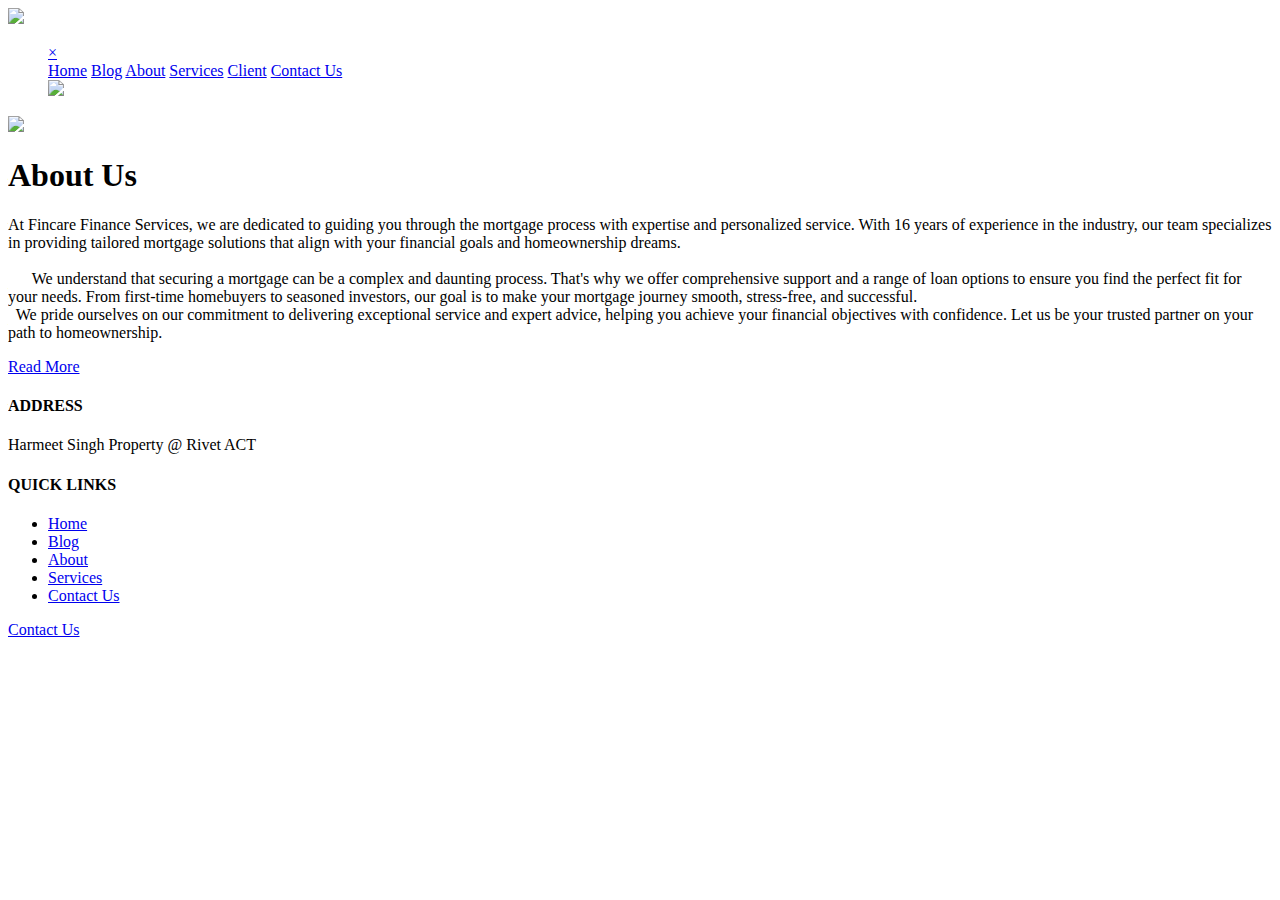
==== about.html @ 88e9c935 "Only Files" ====
<!DOCTYPE html>
<html lang="en">
<head>
<!-- basic -->
<meta charset="utf-8">
<meta http-equiv="X-UA-Compatible" content="IE=edge">
<meta name="viewport" content="width=device-width, initial-scale=1">
<!-- mobile metas -->
<meta name="viewport" content="width=device-width, initial-scale=1">
<meta name="viewport" content="initial-scale=1, maximum-scale=1">
<!-- site metas -->
<title>About</title>
<meta name="keywords" content="">
<meta name="description" content="">
<meta name="author" content=""> 
<!-- bootstrap css -->
<link rel="stylesheet" type="text/css" href="css/bootstrap.min.css">
<!-- style css -->
<link rel="stylesheet" type="text/css" href="css/style.css">
<!-- Responsive-->
<link rel="stylesheet" href="css/responsive.css">
<!-- fevicon -->
<link rel="icon" href="images/fevicon.png" type="image/gif" />
<!-- Scrollbar Custom CSS -->
<link rel="stylesheet" href="css/jquery.mCustomScrollbar.min.css">
<!-- Tweaks for older IEs-->
<link rel="stylesheet" href="https://netdna.bootstrapcdn.com/font-awesome/4.0.3/css/font-awesome.css">
<!-- owl stylesheets --> 
<link rel="stylesheet" href="css/owl.carousel.min.css">
<link rel="stylesheet" href="css/owl.theme.default.min.css">
<link rel="stylesheet" href="https://cdnjs.cloudflare.com/ajax/libs/fancybox/2.1.5/jquery.fancybox.min.css" media="screen">
</head>
<body>
  <!--header section start -->
    <div class="header_section background_bg">
      <div class="container-fluid">
        <div class="row">
          <div class="col-md-3">
            <div class="logo"><a href="index.html"><img src="images/logo.png"></a></div>
          </div>
          <div class="col-md-9">
            <div class="menu_text">
              <ul>
                <div id="myNav" class="overlay">
                <a href="javascript:void(0)" class="closebtn" onclick="closeNav()">&times;</a>
                <div class="overlay-content">
                  <a href="index.html">Home</a>
                  <a href="blog.html">Blog</a>
                  <a href="about.html">About</a>
                  <a href="services.html">Services</a>
                  <a href="client.html">Client</a>
                  <a href="contact.html">Contact Us</a>
                </div>
                </div>
                <span class="navbar-toggler-icon"></span>
                <span onclick="openNav()"><img src="images/toogle-icon.png" class="toggle_menu"></span>
                </div>  
                </li>
              </ul>
            </div>
          </div>
        </div>
    </div>
    <!-- header section end -->
    <!-- about section start -->
    <div class="about_section layout_padding">
         <div class="container">
            <div class="row">
               <div class="col-sm-6">
                  <div><img src="images/img-8.png" class="image_8"></div>
               </div>
               <div class="col-sm-6">
                  <h1 class="about_taital">About Us</h1>
                  <p class="lorem_text"> <p> At Fincare Finance Services, we are dedicated to guiding you through the mortgage process with expertise and personalized service. With 16 years of experience in the industry, our team specializes in providing tailored mortgage solutions that align with your financial goals and homeownership dreams. <br> <br>

 &nbsp;&nbsp; &nbsp;&nbsp; We understand that securing a mortgage can be a complex and daunting process. That's why we offer comprehensive support and a range of loan options to ensure you find the perfect fit for your needs. From first-time homebuyers to seasoned investors, our goal is to make your mortgage journey smooth, stress-free, and successful.  <br> 

&nbsp; We pride ourselves on our commitment to delivering exceptional service and expert advice, helping you achieve your financial objectives with confidence. Let us be your trusted partner on your path to homeownership.</p> </p>
                  <div class="more_bt"><a href="#">Read More </a></div>
               </div>
            </div>
         </div>
      </div>
    <!-- about section end -->
    <!-- footer section start -->
    <div class="footer_section layout_padding">
         <div class="container">
            <div class="row">
               <div class="col-lg-3 col-sm-6">
                  <h4 class="address_text">ADDRESS</h4>
                  <p class="simply_text">Harmeet Singh Property @ Rivet ACT</p>
               </div>
               <div class="col-lg-3 col-sm-6">
                  <h4 class="address_text">QUICK LINKS</h4>
                  <div class="footer_menu_main">
                     <div class="footer_menu">
                        <ul>
                           <li><a href="index.html.html">Home</a></li>
                           <li><a href="blog.html">Blog</a></li>
                           <li><a href="about.html">About</a></li>
                           <li><a href="services.html">Services</a></li>
                           <li><a href="https://form.jotform.com/242592284163863">Contact Us</a></li>  
                        </ul>
                     </div>
                  </div>
               </div>
               <div class="col-lg-6 col-sm-12">
                  <!-- <div class="newsletter_section">
                     <div class="newsletter_left">
                        <h4 class="address_text">Newsletter</h4>
                     </div>
                     <div class="newsletter_right">
                        <div class="social_icon">
                           <ul>
                              <li><a href="#"><img src="images/fb-icon.png"></a></li>
                              <li><a href="#"><img src="images/twitter-icon.png"></a></li>
                              <li><a href="#"><img src="images/instagram-icon.png"></a></li>
                           </ul>
                        </div>
                     </div>
                  </div> -->
                  <!-- <input type="text" class="mail_bt" placeholder="Enter Your Email" name="Enter Your Email">
                  <input type="text" class="mail_bt" placeholder="Phone" name="Phone"> -->
                  <div class="subscribe_bt"><a href="https://form.jotform.com/242592284163863">Contact Us</a></div>
               </div>
            </div>
         </div>
      </div>
    <!-- footer section end -->
    <!-- copyright section start -->
    <!-- <div class="copyright_section">
    	<div class="copyright_text">Copyright 2020 All Right Reserved By <a href="https://html.design">Free html  Templates</a></div>
    </div> -->
    <!-- copyright section end -->
    <!-- Javascript files-->
    <script src="js/jquery.min.js"></script>
    <script src="js/popper.min.js"></script>
    <script src="js/bootstrap.bundle.min.js"></script>
    <script src="js/jquery-3.0.0.min.js"></script>
    <script src="js/plugin.js"></script>
    <!-- sidebar -->
    <script src="js/jquery.mCustomScrollbar.concat.min.js"></script>
    <script src="js/custom.js"></script>
    <!-- javascript --> 
    <script src="js/owl.carousel.js"></script>
    <script src="https:cdnjs.cloudflare.com/ajax/libs/fancybox/2.1.5/jquery.fancybox.min.js"></script>
    <script>
    $(document).ready(function(){
    $(".fancybox").fancybox({
    openEffect: "none",
    closeEffect: "none"
    });
         
    $(".zoom").hover(function(){
         
    $(this).addClass('transition');
    }, function(){
         
    $(this).removeClass('transition');
    });
    });
    </script> 
    <script>
     function openNav() {
     document.getElementById("myNav").style.width = "100%";
    }
     function closeNav() {
     document.getElementById("myNav").style.width = "0%";
    }
    </script>  
</body>
</html>
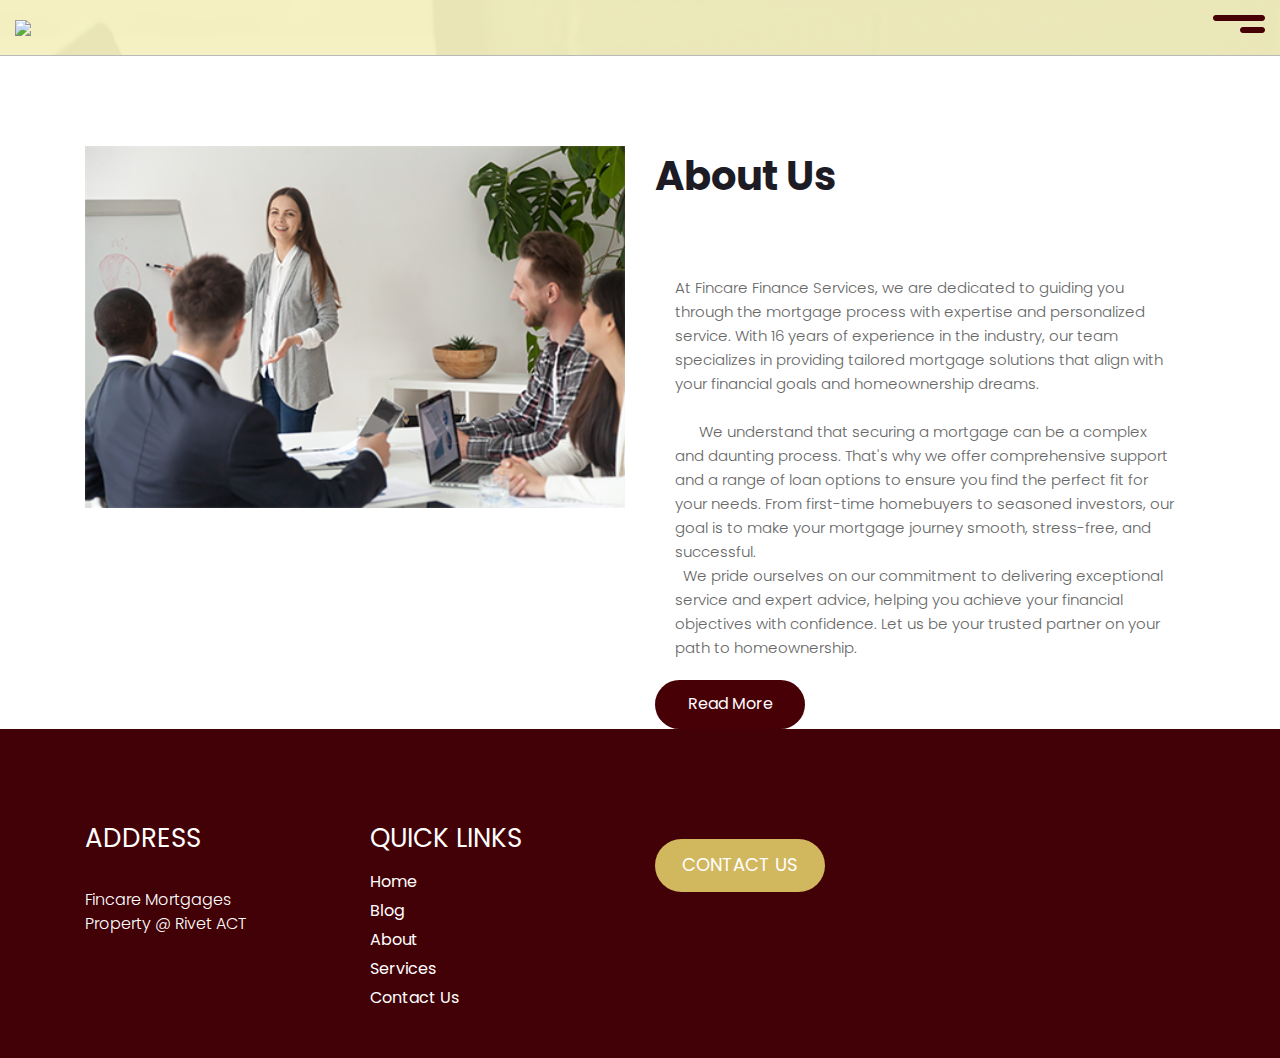
==== commit 69c8ef84: "Update about.html" ====
--- a/about.html
+++ b/about.html
@@ -88,7 +88,7 @@
             <div class="row">
                <div class="col-lg-3 col-sm-6">
                   <h4 class="address_text">ADDRESS</h4>
-                  <p class="simply_text">Harmeet Singh Property @ Rivet ACT</p>
+                  <p class="simply_text">Fincare Mortgages Property @ Rivet ACT</p>
                </div>
                <div class="col-lg-3 col-sm-6">
                   <h4 class="address_text">QUICK LINKS</h4>
@@ -169,4 +169,4 @@
     }
     </script>  
 </body>
-</html>+</html>
--- a/css/style.css
+++ b/css/style.css
@@ -0,0 +1,952 @@
+/*--------------------------------------------------------------------- File Name: style.css ---------------------------------------------------------------------*/
+
+
+/*--------------------------------------------------------------------- import Fonts ---------------------------------------------------------------------*/
+
+@import url('https://fonts.googleapis.com/css?family=Rajdhani:300,400,500,600,700');
+@import url('https://fonts.googleapis.com/css?family=Poppins:100,100i,200,200i,300,300i,400,400i,500,500i,600,600i,700,700i,800,800i,900,900i');
+
+/*****---------------------------------------- 1) font-family: 'Rajdhani', sans-serif;
+ 2) font-family: 'Poppins', sans-serif;
+ ----------------------------------------*****/
+
+
+/*--------------------------------------------------------------------- import Files ---------------------------------------------------------------------*/
+
+@import url(animate.min.css);
+@import url(normalize.css);
+@import url(icomoon.css);
+@import url(css/font-awesome.min.css);
+@import url(meanmenu.css);
+@import url(owl.carousel.min.css);
+@import url(swiper.min.css);
+@import url(slick.css);
+@import url(jquery.fancybox.min.css);
+@import url(jquery-ui.css);
+@import url(nice-select.css);
+
+/*--------------------------------------------------------------------- skeleton ---------------------------------------------------------------------*/
+
+* {
+     box-sizing: border-box !important;
+     transition: ease all 0.5s;
+}
+
+html {
+     scroll-behavior: smooth;
+     overflow-x: hidden !important;
+}
+
+body {
+     color: #666666;
+     font-size: 14px;
+     font-family: Poppins;
+     line-height: 1.80857;
+     font-weight: normal;
+     overflow-x: hidden !important;
+}
+
+a {
+     color: #1f1f1f;
+     text-decoration: none !important;
+     outline: none !important;
+     -webkit-transition: all .3s ease-in-out;
+     -moz-transition: all .3s ease-in-out;
+     -ms-transition: all .3s ease-in-out;
+     -o-transition: all .3s ease-in-out;
+     transition: all .3s ease-in-out;
+}
+
+h1,
+h2,
+h3,
+h4,
+h5,
+h6 {
+     letter-spacing: 0;
+     font-weight: normal;
+     position: relative;
+     padding: 0 0 10px 0;
+     font-weight: normal;
+     line-height: normal;
+     color: #111111;
+     margin: 0
+}
+
+h1 {
+     font-size: 24px
+}
+
+h2 {
+     font-size: 22px
+}
+
+h3 {
+     font-size: 18px
+}
+
+h4 {
+     font-size: 16px
+}
+
+h5 {
+     font-size: 14px
+}
+
+h6 {
+     font-size: 13px
+}
+
+*,
+*::after,
+*::before {
+     -webkit-box-sizing: border-box;
+     -moz-box-sizing: border-box;
+     box-sizing: border-box;
+}
+
+h1 a,
+h2 a,
+h3 a,
+h4 a,
+h5 a,
+h6 a {
+     color: #212121;
+     text-decoration: none!important;
+     opacity: 1
+}
+
+button:focus {
+     outline: none;
+}
+
+ul,
+li,
+ol {
+     margin: 0px;
+     padding: 0px;
+     list-style: none;
+}
+
+p {
+     margin: 20px;
+     font-weight: 300;
+     font-size: 15px;
+     line-height: 24px;
+}
+
+a {
+     color: #222222;
+     text-decoration: none;
+     outline: none !important;
+}
+
+a,
+.btn {
+     text-decoration: none !important;
+     outline: none !important;
+     -webkit-transition: all .3s ease-in-out;
+     -moz-transition: all .3s ease-in-out;
+     -ms-transition: all .3s ease-in-out;
+     -o-transition: all .3s ease-in-out;
+     transition: all .3s ease-in-out;
+}
+
+img {
+     max-width: 100%;
+     height: auto;
+}
+
+ :focus {
+     outline: 0;
+}
+
+.paddind_bottom_0 {
+     padding-bottom: 0 !important;
+}
+
+.btn-custom {
+     margin-top: 20px;
+     background-color: transparent !important;
+     border: 2px solid #ddd;
+     padding: 12px 40px;
+     font-size: 16px;
+}
+
+.lead {
+     font-size: 18px;
+     line-height: 30px;
+     color: #767676;
+     margin: 0;
+     padding: 0;
+}
+
+.form-control:focus {
+     border-color: #ffffff !important;
+     box-shadow: 0 0 0 .2rem rgba(255, 255, 255, .25);
+}
+
+.navbar-form input {
+     border: none !important;
+}
+
+.badge {
+     font-weight: 500;
+}
+
+blockquote {
+     margin: 20px 0 20px;
+     padding: 30px;
+}
+
+button {
+     border: 0;
+     margin: 0;
+     padding: 0;
+     cursor: pointer;
+}
+.full {
+     float: left;
+     width: 100%;
+}
+
+.layout_padding {
+     padding-top: 90px;
+     padding-bottom: 0px;
+}
+.padding_0{
+    padding: 0px;
+}
+.padding_left_0{
+    padding-left: 100px;
+}
+.header_section {
+    width: 100%;
+    float: left;
+    background-image: url(../images/banner-bg.png);
+    height: auto;
+    padding: 15px 0px;
+    background-size: cover;
+    background-repeat: no-repeat;
+    border-bottom: 1px solid #b9b9b9;
+}
+.logo {
+    width: 100%;
+    float: left;
+}
+.menu_main {
+    font-size: 16px;
+    color: #fff;
+    float: left;
+}
+
+.overlay {
+    height: 100%;
+    width: 0;
+    position: fixed;
+    z-index: 1;
+    top: 0;
+    left: 0;
+    background-color: rgb(0,0,0);
+    background-color: rgba(0,0,0, 0.9);
+    overflow-x: hidden;
+    transition: 0.5s;
+}
+
+.overlay .closebtn {
+    position: absolute;
+    top: 20px;
+    right: 45px;
+    font-size: 60px;
+}
+.overlay a {
+    padding: 0px;
+    text-decoration: none;
+    font-size: 22px;
+    color: #f1f1f1;
+    display: block;
+    transition: 0.3s;
+}
+.overlay-content {
+    position: relative;
+    top: 25%;
+    width: 100%;
+    text-align: center;
+    margin-top: 30px;
+}
+.toggle_menu {
+    top: 0px;
+    position: relative;
+    left: 0;
+    float: right;
+}
+.banner_section {
+    width: 100%;
+    float: left;
+    padding-top: 50px;
+    padding-bottom: 90px;
+}
+.image_1 {
+    width: 100%;
+    float: right;
+    height: 570px;
+}
+.retailer_text {
+    width: 100%;
+    float: left;
+    font-size: 60px;
+    color: #470005;
+    padding-top: 20px;
+    text-transform: uppercase;
+    font-weight: bold;
+}
+
+.search_text {
+    width: 100%;
+    float: left;
+    font-size: 16px;
+    color: #0e0e0e;
+    margin-left: 0px;
+}
+#my_slider a.carousel-control-prev {
+    position: absolute;
+    left: 616px;
+    top: 112%;
+    background-color: #470005;
+}
+#my_slider .carousel-control-prev, #my_slider .carousel-control-next {
+    width: 65px;
+    height: 65px;
+    background: #1d1c24;
+    opacity: 1;
+    font-size: 30px;
+    color: #000;
+    border-radius: 100%;
+}
+
+#my_slider .carousel-control-prev:hover, #my_slider .carousel-control-next:hover, #my_slider .carousel-control-prev:focus, #my_slider .carousel-control-next:focus {
+    background: #470005;
+    color: #fff;
+}
+#my_slider a.carousel-control-next {
+    position: absolute;
+    right: 586px;
+    top: 112%;
+}
+.btn_main {
+    width: 100%;
+    float: left;
+}
+.more_bt{
+    width: 150px;
+    float: left;
+}
+.more_bt a{
+    width: 100%;
+    float: left;
+    font-size: 16px;
+    color: #fffdfd;
+    background-color: #470005;
+    text-align: center;
+    padding: 10px 0px;
+    border-radius: 40px;
+}
+.more_bt a:hover{
+    color: #fffdfd;
+    background-color: #470005;
+}
+
+.contact_bt{
+    width: 150px;
+    float: left;
+    margin-left: 15px;
+}
+.contact_bt a{
+    width: 100%;
+    float: left;
+    font-size: 16px;
+    color: #181818;
+    background-color: #ffffff;
+    text-align: center;
+    padding: 10px 0px;
+    border-radius: 40px;
+}
+.contact_bt a:hover{
+    color: #ffffff;
+    background-color: #470005;
+}
+.image_main {
+    bottom: 100px;
+    width: 45%;
+    float: left;
+    position: relative;
+}
+.image_0 {
+    width: 50%;
+    float: left;
+    background-image: url(../images/img-2.png);
+    height: 200px;
+    padding: 70px 50px 130px 50px;
+    background-size: 100%;
+    background-repeat: no-repeat;
+}
+.image_2{
+    width: 100%;
+    float: left;
+}
+
+.see_text {
+    width: 50%;
+    float: left;
+    font-size: 20px;
+    color: #000;
+    text-transform: uppercase;
+    padding-top: 75px;
+    padding-left: 10px;
+}
+
+.play_icon {
+    width: 30%;
+    margin: 0 auto;
+    text-align: center;
+    display: block;
+}
+.advisor_section{
+    width: 100%;
+    float: left;
+}
+
+.what_text{
+    width: 100%;
+    float: left;
+    color: #0c0b0f;
+    font-size: 40px;
+    font-weight: bold;
+}
+.what_text::after {
+    content: '';
+    position: absolute;
+    background-color: #000;
+    width: 500px;
+    height: 1px;
+    top: 32px;
+}
+.advisor_section{
+    width: 100%;
+    float: left;
+}
+
+.box_main{
+    width: 100%;
+    float: left;
+    background-color: #f4f1c3;
+    height: auto;
+    padding: 0px 20px 20px 20px;
+}
+.box_main:hover{
+    background-color: #470005;
+}
+.box_main:hover .consultative_text{
+    color: #ffffff;
+}
+.box_main:hover .readable_text{
+    color: #ffffff;
+}
+.consultative_text{
+    width: 100%;
+    float: left;
+    color: #0c0b0e;
+    font-size: 22px;
+    font-weight: 600;
+}
+.readable_text{
+    width: 100%;
+    float: left;
+    color: #0c0b0e;
+    font-size: 16px;
+    margin: 0px;
+}
+.image_3 {
+    width: 100%;
+    float: left;
+    background-image: url(../images/img-3.png);
+    height: 94px;
+    background-repeat: no-repeat;
+    top: -40px;
+    position: relative;
+}
+.box_main .image_3:hover{
+    background-image: url(../images/img-6.png);
+}
+.image_4 {
+    width: 100%;
+    float: left;
+    background-image: url(../images/img-3.png);
+    height: 94px;
+    background-repeat: no-repeat;
+    top: -40px;
+    position: relative;
+}
+.box_main .image_4:hover{
+    background-image: url(../images/img-6.png);
+}
+.image_4.active{
+    background-image: url(../images/img-6.png);
+}
+.image_5 {
+    width: 100%;
+    float: left;
+    background-image: url(../images/img-5.png);
+    height: 94px;
+    background-repeat: no-repeat;
+    top: -40px;
+    position: relative;
+}
+.box_main .image_5:hover{
+    background-image: url(../images/img-7.png);
+}
+.box_main.active{
+    background-color: #470005;
+    color: #ffffff;
+}
+.consultative_text.active{
+    color: #ffffff;
+}
+.readable_text.active{
+        color: #ffffff;
+
+}
+.about_section{
+    width: 100%;
+    float: left;
+}
+.advisor_section_2 {
+    width: 100%;
+    float: left;
+}
+.image_8{
+    width: 100%;
+    float: left;
+}
+.about_taital{
+    width: 100%;
+    float: left;
+    font-size: 40px;
+    color: #1d1c24;
+    font-weight: bold;
+}
+.lorem_text {
+    width: 100%;
+    float: left;
+    font-size: 16px;
+    color: #1d1c24;
+    margin-left: 0px;
+    padding-bottom: 20px;
+}
+.portfolio_section{
+    width: 100%;
+    float: left;
+}
+.images_section{
+    width: 100%;
+    float: left;
+    padding-top: 40px;
+}
+
+
+
+.image {
+  opacity: 1;
+  display: block;
+  width: 100%;
+  height: 270px;
+  transition: .5s ease;
+  backface-visibility: hidden;
+}
+
+.middle {
+  transition: .5s ease;
+  opacity: 0;
+  position: absolute;
+  top: 50%;
+  left: 50%;
+  transform: translate(-50%, -50%);
+  -ms-transform: translate(-50%, -50%);
+  text-align: center;
+}
+
+.container_1:hover .image {
+  opacity: 0.3;
+  background-color: rgb(71.0.5.9.5)!important;
+
+}
+
+.container_1:hover .middle {
+  opacity: 1;
+  z-index: 2;
+}
+
+.text {
+  color: white;
+  font-size: 16px;
+  padding: 16px 32px;
+}
+
+.hm-gradient {
+    background-image: linear-gradient(to top, #f3e7e9 0%, #e3eeff 99%, #e3eeff 100%);
+}
+.darken-grey-text {
+    color: #2E2E2E;
+}
+
+.container_1{
+    position: relative;
+}
+.container_1::after{
+    display: none;
+    content: '';
+    position: absolute;
+    left: 0;
+    top: 0;
+    background-color: rgba(71 ,0 ,5 ,0.8);
+    width: 100%;
+    height: 100%;
+
+}
+
+.container_1:hover::after{
+    display: block;
+}
+
+.portfolio_section_2 {
+    width: 100%;
+    float: left;
+    background-image: url(../images/portfolio-bg.png);
+    height: auto;
+    background-size: cover;
+    padding-bottom: 60px;
+    background-repeat: no-repeat;
+}
+.best_taital {
+    width: 40%;
+    margin: 0 auto;
+    font-size: 40px;
+    color: #23242a;
+    font-weight: bold;
+    text-align: center;
+}
+.best_text {
+    width: 75%;
+    margin: 0 auto;
+    font-size: 16px;
+    color: #23242a;
+    text-align: center;
+    padding-top: 20px;
+}
+.get_bt {
+    width: 330px;
+    margin: 0 auto;
+    text-align: center;;
+}
+.get_bt a{
+    width: 100%;
+    float: left;
+    font-size: 16px;
+    color: #ffffff;
+    text-align: center;
+    background-color: #500d12;
+    border-radius: 40px;
+    padding: 10px 0px;
+    margin-top: 40px;
+}
+.consulting_section{
+    width: 100%;
+    float: left;
+}.consulting_section_2{
+    width: 100%;
+    float: left;
+    padding-top: 70px;
+}
+.lorem_text_1 {
+    width: 100%;
+    float: left;
+    font-size: 16px;
+    color: #1d1c24;
+    margin-left: 0px;
+    padding-bottom: 80px;
+    padding-top: 80px;
+}
+
+.client_section {
+    width: 100%;
+    float: left;
+    padding-bottom: 120px;
+}
+.client_section_2{
+    width: 100%;
+    float: left;
+    padding-top: 70px;
+}
+
+.ipsum_text {
+    width: 100%;
+    float: left;
+    font-size: 16px;
+    color: #1d1d1d;
+    margin-left: 0px;
+    padding: 20px;
+    border: 1px solid #000;
+    text-align: justify;
+}
+.image_16{
+    width: 30%;
+    float: left;
+}
+.adipiscing_text {
+    width: 70%;
+    float: left;
+    font-size: 22px;
+    color: #23242a;
+    padding-top: 7px;
+}
+
+.carousel-indicators .active {
+    background-color: #d1b75e;
+}
+.carousel-indicators li {
+    width: 40px;
+    height: 10px;
+    border-radius: 20px;
+    background-color: #500d12;
+}
+.carousel-indicators {
+    bottom: -120px;
+}
+
+
+.Contact_section {
+    width: 100%;
+    float: left;
+    padding-bottom: 90px;
+}
+.categories_text {
+    width: 100%;
+    float: left;
+    font-size: 50px;
+    color: #1b1b1b;
+    text-align: center;
+    font-weight: bold;
+}
+.dummy_text{
+    width: 100%;
+    float: left;
+    font-size: 16px;
+    color: #1b1b1b;
+    text-align: center;
+    margin-left: 0px;
+}
+.email_box {
+    width: 50%;
+    margin: 0 auto;
+    height: auto;
+}
+.input_main {
+    width: 100%;
+    float: left;
+    margin-top: 70px;
+}
+.email-bt {
+    color: #a6a6a6;
+    width: 100%;
+    height: auto;
+    font-size: 18px;
+    padding: 10px 20px 10px 20px;
+    background: #ffffff;
+    border-radius: 40px;
+    border: 1px solid #8f8f8f;
+    font-family: Raleway;
+}
+input.email-bt::placeholder {
+    color: #a6a6a6;
+}
+.massage-bt {
+    color: #a6a6a6;
+    width: 100%;
+    height: 110px;
+    font-size: 18px;
+    padding: 36px 20px 10px 20px;
+    background: #ffffff;
+    border-radius: 40px;
+    border: 1px solid #8f8f8f;
+    font-family: Raleway;
+}
+textarea#comment::placeholder {
+    color: #a6a6a6;
+}
+.form-group {
+    margin-bottom: 30px;
+}
+.send_bt {
+    width: 190px;
+    margin: 0 auto;
+    text-align: center;
+}
+.send_bt a {
+    width: 100%;
+    float: left;
+    font-size: 18px;
+    color: #ffffff;
+    background-color: #d1b75e;
+    text-align: center;
+    padding: 10px 0px;
+    border-radius: 40px;
+    margin-top: 20px;
+    text-transform: uppercase;
+}
+.send_bt a:hover {
+    color: #ffffff;
+    background-color: #420106;
+}
+
+.footer_section{
+    width: 100%;
+    float: left;
+    background-color: #420106;
+    height: auto;
+    padding-bottom: 45px;
+}
+.footer_section{
+    width: 100%;
+    float: left;
+}
+.address_text{
+    width: 100%;
+    float: left;
+    font-size: 26px;
+    color: #ffffff;
+    text-transform: uppercase;
+}
+.simply_text{
+    width: 71%;
+    float: left;
+    font-size: 16px;
+    color: #ffffff;
+    margin-left: 0px;
+
+}
+.footer_menu_main{
+    width: 100%;
+    float: left;
+}
+.footer_left{
+    width: 50%;
+    float: left;
+}
+.footer_right{
+    width: 50%;
+    float: left;
+}
+.footer_menu{
+    width: 100%;
+    float: left;
+    font-size: 16px;
+    color: #ffffff;
+}
+.footer_menu ul{
+    margin: 0px;
+    padding: 0px;
+}
+.footer_menu li{ 
+    font-size: 16px;
+    color: #ffffff;
+}
+.footer_menu li a{ 
+    color: #ffffff;
+}
+.footer_menu li a:hover{ 
+    color: #d1b75e;
+}
+.newsletter_section{
+    width: 100%;
+    float: left;
+}
+.newsletter_left{
+    width: 50%;
+    float: left;
+}
+.newsletter_right {
+    width: 32%;
+    float: right;
+}
+
+.social_icon{
+    width: 100%;
+    float: left;
+    font-size: 16px;
+    color: #ffffff;
+}
+.social_icon ul{
+    margin: 0px;
+    padding: 0px;
+}
+.social_icon li{ 
+    font-size: 16px;
+    color: #ffffff;
+    float: left;
+    padding-left: 20px;
+}
+.mail_bt {
+    width: 100%;
+    float: left;
+    font-size: 18px;
+    color: #ffffff;
+    background: transparent !important;
+    border: 1px solid #ffffff;
+    border-radius: 40px;
+    padding: 10px 20px;
+    margin-top: 20px;
+}
+input.mail_bt::placeholder {
+    color: #fff;
+}
+.subscribe_bt {
+    width: 170px;
+    float: left;
+    text-align: center;
+}
+.subscribe_bt a {
+    width: 100%;
+    float: left;
+    font-size: 18px;
+    color: #ffffff;
+    background-color: #d1b75e;
+    text-align: center;
+    padding: 10px 0px;
+    border-radius: 40px;
+    margin-top: 20px;
+    text-transform: uppercase;
+}
+.copyright_section{
+    width: 100%;
+    float: left;
+    background-color: #ffffff;
+    height: auto;
+}
+.copyright_text {
+    width: 100%;
+    float: left;
+    color: #000;
+    text-align: center;
+    font-size: 16px;
+    margin-left: 0px;
+    padding: 10px 0px;
+}
+.copyright_text a{
+    color: #000
+}
+.copyright_text a:hover{
+    color: #d1b75e;
+}
+.margin_top{
+    margin-top: 90px;
+}--- a/css/responsive.css
+++ b/css/responsive.css
@@ -0,0 +1,455 @@
+/*--------------------------------------------------------------------- File Name: responsive.css ---------------------------------------------------------------------*/
+
+
+/*------------------------------------------------------------------- 991px x 768px ---------------------------------------------------------------------*/
+
+@media only screen and (min-width: 768px) and (max-width: 991px) {
+    
+    .header-search {
+        padding: 15px 0px;
+    }
+}
+
+
+/*------------------------------------------------------------------- 767px x 599px ---------------------------------------------------------------------*/
+
+@media only screen and (min-width: 599px) and (max-width: 767px) {
+    .logo {
+        text-align: center;
+    }
+    .cart-content-right {
+        padding-bottom: 5px;
+    }
+    .mg {
+        margin: 0px 0px;
+    }
+    .menu-area-main {
+        height: 256px;
+        overflow-y: auto;
+    }
+    .megamenu>.row [class*="col-"] {
+        padding: 0px;
+    }
+    .menu-area-main .megamenu .men-cat {
+        padding: 0px 15px;
+    }
+    .menu-area-main .megamenu .women-cat {
+        padding: 0px 15px;
+    }
+    .menu-area-main .megamenu .el-cat {
+        padding: 0px 15px;
+    }
+    .mean-container .mean-nav ul li a.mean-expand {
+        height: 19px;
+    }
+    .category-box.women-box {
+        display: none;
+    }
+    .cart-box {
+        display: inline-block;
+        margin: 0px 30px;
+    }
+    .wish-box {
+        float: none;
+        margin: 0px 30px;
+        display: inline-block;
+    }
+    .menu-add {
+        display: none;
+    }
+    .category-box {
+        display: none;
+    }
+    .mean-container .mean-nav ul li ol {
+        padding: 0px;
+    }
+    .mean-container .mean-nav ul li a {
+        padding: 10px 20px;
+        width: 94.8%;
+    }
+    .mean-container .mean-nav ul li li a {
+        width: 92%;
+        padding: 1em 4%;
+    }
+    .mean-container .mean-nav ul li li li a {
+        width: 100%;
+    }
+    .header-search {
+        padding: 15px 0px;
+    }
+    #collapseFilter.d-md-block {
+        padding: 30px 0px;
+    }
+}
+
+
+/*------------------------------------------------------------------- 599px x 280px ---------------------------------------------------------------------*/
+
+@media only screen and (min-width: 280px) and (max-width: 599px) {
+    .cart-content-right {
+        padding-bottom: 5px;
+    }
+    .megamenu>.row [class*="col-"] {
+        padding: 0px;
+    }
+    .menu-area-main .megamenu .men-cat {
+        padding: 0px 15px;
+    }
+    .menu-area-main .megamenu .women-cat {
+        padding: 0px 15px;
+    }
+    .menu-area-main .megamenu .el-cat {
+        padding: 0px 15px;
+    }
+    .mean-container .mean-nav ul li a {
+        padding: 1em 4%;
+        width: 92%;
+    }
+    .mean-container .mean-nav ul li li a {
+        width: 90%;
+        padding: 1em 5%;
+    }
+    .mean-container .sub-full.megamenu-categories ol li a {
+        padding: 5px 0px;
+        text-transform: capitalize;
+        width: 100%;
+    }
+    .megamenu .sub-full.megamenu-categories .women-box .banner-up-text a {
+        width: auto;
+        border: none;
+        float: none;
+    }
+    .menu-area-main {
+        height: 45px;
+        overflow-y: auto;
+    }
+    .mean-container .mean-nav ul li a.mean-expand {
+        top: 0;
+    }
+
+
+
+
+
+}
+
+@media (min-width: 992px) and (max-width: 1199px) {
+    
+    .titlepage h2::after {width: 58%;}
+    .about-box .titlepage h2::after {
+        width: 52%;
+right: -221px;
+    }
+    .Nursery-img .text-box h3 {padding: 111px 50px;}
+    .contact .titlepage h2::after {
+    left: -650px;
+width: 30%;
+   }
+
+.retailer_text { font-size: 50px; }
+#my_slider a.carousel-control-next { right: 420px; top: 110%;}
+#my_slider a.carousel-control-prev { left: 440px; top: 110%;}
+.image_main { width: 44%; bottom: 70px; }
+.see_text { font-size: 16px; padding-top: 50px; }
+.image_1 { height: 500px; }
+.image_0 { padding: 50px 50px 130px 50px; }
+.best_taital { width: 48%; }
+.lorem_text_1 {  padding-bottom: 30px; padding-top: 30px; }
+.what_text::after { width: 420px; }
+.newsletter_right { width: 38%; }
+
+
+
+
+
+
+}
+
+@media (min-width: 768px) and (max-width: 991px) {
+    .main-menu ul > li a {padding: 7px 6px ; }
+    .main-menu ul>li a { font-size: 14px;}
+
+
+    .banner-main .carousel-caption h1 {
+
+        font-size: 36px;
+        padding-top: 0px;
+    }
+    .banner-main .carousel-caption p {
+
+        margin-bottom: 7px;
+        display: none;
+    }
+    .main { width: 15%;}
+    .info_icon { min-width: 10%;}
+    #main_slider a.carousel-control-prev {
+    display: none;
+    }
+    .btn_main { margin-top: 58px; width: 65%;}
+    #main_slider a.carousel-control-next {
+    display: none;
+    }
+    .sporrt_text { margin-top: 0px; font-size: 24px;}
+    .email_btn { padding: 41px;}
+    .btn-primary {max-width: 144px; }
+    .titlepage h2::after {width: 79%;}
+    .about-box .titlepage h2::after {width: 73%;
+       right: -88px;
+    }
+    .contact .titlepage h2::after {
+        left: -403px;
+        width: 41%;
+    }
+    .paddimg-right {
+        padding-right: 15px;
+    }
+    .paddimg-left {
+         padding-left: 15px;
+    }
+
+.logo { width: 100%; }
+.header_section { background-size: cover; }
+.toggle_menu { top: 5px;}
+.padding_left_0 { padding-left: 15px; }
+.retailer_text { font-size: 20px; }
+.btn_main { width: 100%; } 
+.contact_bt { width: 140px; margin-left: 10px; }
+.contact_bt { width: 140px; margin-left: 10px; }
+.more_bt { width: 140px; }
+.image_1 { padding-top: 30px; width: 100%; height: auto; }
+.image_main { width: 50%; bottom: 70px; }
+.see_text { font-size: 14px; padding-top: 50px; }
+.image_0 { padding: 50px 50px 130px 50px; }
+.what_text { font-size: 30px; }
+.what_text::after { width: 200px; height: 1px; top: 25px; }
+.advisor_section { padding-top: 0px; }
+.advisor_section_2 { padding-top: 0; }
+.box_main { margin-top: 70px; }
+.image_8 { padding-top: 15px; height: 280px; }
+.lorem_text { margin-top: 0px; font-size: 14px; }
+.portfolio_section_2 { background-size: cover; }
+.best_taital { width: 88%; font-size: 40px; }
+.best_text { width: 100%; font-size: 14px; }
+.get_bt { width: 170px; }
+.consulting_section_2 { padding-top: 20px; }
+.lorem_text_1 {  padding-bottom: 30px; padding-top: 0px; margin: 0px; font-size: 14px; }
+.client_section_2 { padding-top: 20px; }
+.categories_text { font-size: 40px; }
+.dummy_text { font-size: 16px; }
+.email_box { width: 100%; }
+.send_bt { width: 150px; }
+.social_icon li { padding-left: 18px;} 
+.newsletter_right { width: 24%; }
+.subscribe_bt { width: 150px; }
+.image { height: 170px; }
+#my_slider a.carousel-control-next { right: 330px; top: 117%;}
+#my_slider a.carousel-control-prev { left: 440px; top: 117%;}
+
+
+
+
+
+
+}
+
+@media (min-width: 576px) and (max-width: 767px) {
+    .last {display: none;}
+    .banner-main .carousel-caption {top: 0%;}
+.titlepage h2 {
+font-size: 42px;
+display: block; 
+}
+#main_slider a.carousel-control-prev {
+    position: absolute;
+    left: 25%;
+    top: 64%;
+    display: none;
+}
+.btn_main { margin-top: 58px; width: 80%;}
+#main_slider a.carousel-control-next {
+    position: absolute;
+    left: 50px;
+    top: 64%;
+    display: none;
+}
+.btn-primary {
+    margin-top: 0px;
+    margin-left: -7px;
+}
+
+.banner-main .carousel-caption h1 {
+    font-size: 50px;
+}
+.titlepage h2::after {
+width: 88%;
+}
+
+.about-box .titlepage h2::after {width: 45%;
+right: -281px;}
+.sporrt_text { margin-top: 0px;}
+.Nursery-img .text-box h3 {
+font-size: 36px;
+padding: 126px 40px;
+}
+.main {
+    width: 20%;}
+
+.contact .titlepage h2::after {
+    left: -234px;
+    width: 55%;
+}
+
+
+.logo { width: 40%; }
+.header_section { background-size: cover; padding-bottom: 0px; padding-top: 20px; }
+.toggle_menu { top: -23px;}
+.padding_left_0 { padding-left: 15px; }
+.retailer_text { font-size: 20px; }
+.btn_main { width: 100%; } 
+.contact_bt { width: 140px; margin-left: 10px; }
+.contact_bt { width: 140px; margin-left: 10px; }
+.more_bt { width: 140px; }
+.image_1 { padding-top: 30px; width: 100%; height: auto; }
+.image_main { display: none; }
+.what_text { font-size: 30px; }
+.what_text::after { width: 200px; height: 1px; top: 25px; }
+.advisor_section { padding-top: 90px; }
+.advisor_section_2 { padding-top: 0; }
+.box_main { margin-top: 70px; }
+.image_8 { padding-top: 15px; height: 280px; }
+.lorem_text { margin-top: 0px; font-size: 14px; }
+.portfolio_section_2 { background-size: cover; }
+.best_taital { width: 88%; font-size: 40px; }
+.best_text { width: 100%; font-size: 14px; }
+.get_bt { width: 170px; }
+.consulting_section_2 { padding-top: 20px; }
+.lorem_text_1 {  padding-bottom: 30px; padding-top: 0px; margin: 0px; font-size: 14px; }
+.client_section_2 { padding-top: 20px; }
+.categories_text { font-size: 40px; }
+.dummy_text { font-size: 16px; }
+.email_box { width: 100%; }
+.send_bt { width: 150px; }
+.social_icon li { padding-left: 18px;} 
+.subscribe_bt { width: 150px; }
+.image { height: 170px; }
+
+
+
+
+
+} 
+
+
+@media (max-width: 575px) {
+    .last { display: none; }
+    .carousel-caption {display: none;} 
+.header { padding-top: 0px; }
+.btn-primary {max-width: 126px;
+margin-right: 2px;
+font-size: 14px;}
+.banner-main .carousel-caption h1 {font-size: 30px; line-height: 38px;}
+.titlepage h2 {
+    font-size: 27px;
+}
+.sporrt_text{ 
+     font-size: 23px; 
+     margin-top: 0px;
+}
+.main {
+    width: 100%;
+}
+
+
+#main_slider a.carousel-control-prev {
+    position: absolute;
+    left: 175px;
+    top: 90%;
+    display: none;
+}
+
+#main_slider a.carousel-control-next {
+    position: absolute;
+    left: 236px;
+    top: 90%;
+    display: none;
+}
+
+.titlepage h2::after {
+    width: 93%;
+}
+    .about-box .titlepage h2::after {
+        width: 238px;
+        right: -50px;
+    }
+ .Gallery .titlepage h2 {
+    font-size: 47px;
+ }
+    .Gallery .titlepage h2::after {
+        width: 89%;
+    }
+
+    .paddimg-right {
+    padding-right: 15px;
+}
+.paddimg-left {
+    padding-left: 15px;
+}
+.Nursery-img .text-box h3 {
+font-size: 23px;
+padding: 30px 14px;
+
+}
+
+.contact .titlepage h2::after {
+
+    left: -8px;
+    width: 281px;
+}
+.footer .headinga span {
+font-size: 16px;
+
+}
+.menu-bottom {
+    margin-bottom: 45px;
+}
+ul.link li {
+
+    padding: 8px 12px;
+    padding-bottom: 0px; 
+}
+
+.logo { width: 40%; }
+.header_section { background-size: cover; padding-bottom: 0px; padding-top: 20px; }
+.toggle_menu { top: -23px;}
+.padding_left_0 { padding-left: 15px; }
+.retailer_text { font-size: 20px; }
+.btn_main { width: 100%; } 
+.contact_bt { width: 140px; margin-left: 10px; }
+.contact_bt { width: 140px; margin-left: 10px; }
+.more_bt { width: 140px; }
+.image_1 { padding-top: 30px; width: 100%; height: auto; }
+.image_main { display: none; }
+.what_text { font-size: 23px; }
+.what_text::after { display: none; }
+.advisor_section { padding-top: 90px; }
+.advisor_section_2 { padding-top: 0; }
+.box_main { margin-top: 70px; }
+.about_section .row { flex-direction: column-reverse; }
+.image_8 { padding-top: 30px; }
+.portfolio_section_2 { background-size: cover; }
+.best_taital { width: 100%; font-size: 26px; }
+.best_text { width: 100%; font-size: 14px; }
+.get_bt { width: 170px; }
+.consulting_section_2 .row { flex-direction: column-reverse; }
+.consulting_section_2 { padding-top: 20px; }
+.lorem_text_1 {  padding-bottom: 30px; padding-top: 20px; }
+.client_section_2 { padding-top: 20px; }
+.categories_text { font-size: 28px; }
+.dummy_text { font-size: 14px; }
+.email_box { width: 100%; }
+.send_bt { width: 150px; }
+.newsletter_right { width: 100%; } 
+.social_icon li { padding-right: 20px; padding-left: 0px;} 
+.subscribe_bt { width: 150px; }
+
+}